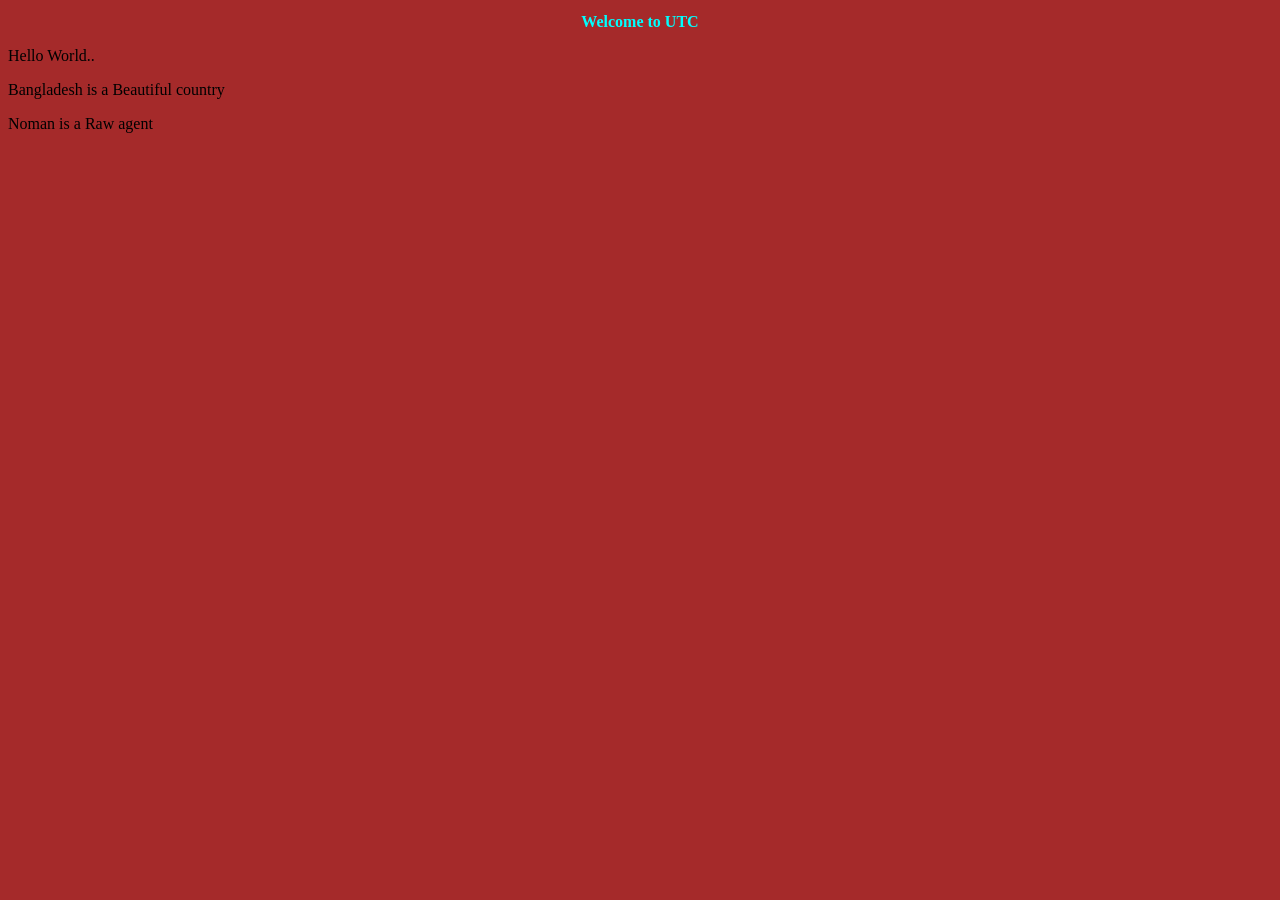
==== index.html @ c668287e "Raw Agent Detected" ====
<!DOCTYPE html>
<html lang="en">
<head>
    <meta charset="UTF-8">
    <meta name="viewport" content="width=device-width, initial-scale=1.0">
    <title>Document</title>
    <link rel="stylesheet" href="style.css">
</head>
<body>
    <h2>Welcome to UTC</h2>
    <p>Hello World..</p><p>Bangladesh is a Beautiful country</p>
    <p>Noman is a Raw agent</p>
</body>
</html>
---- style.css ----
body{background-color: brown;}
h2{color: aqua; text-align: center; font-size: medium;}
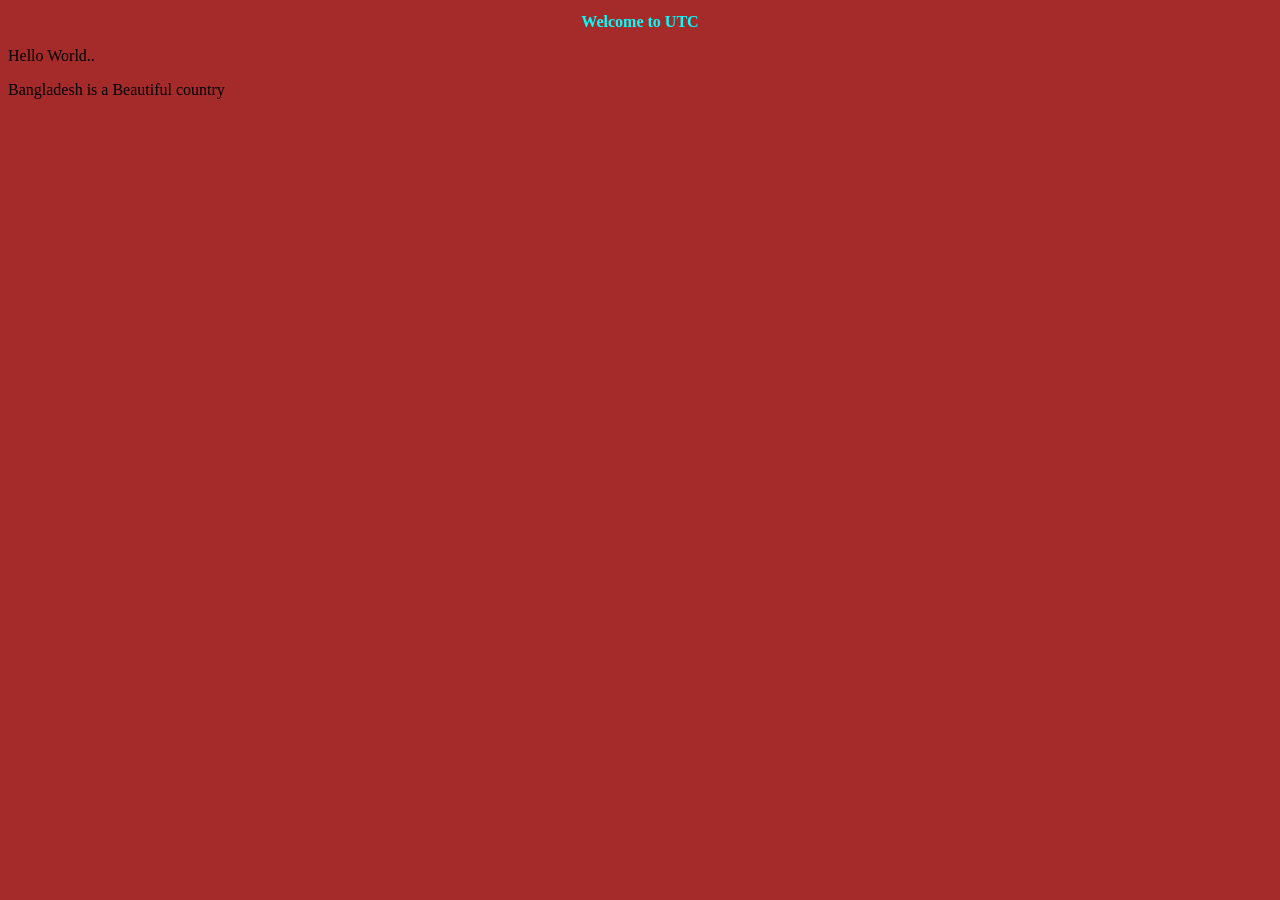
==== commit 27cc1a6b: "fddf" ====
--- a/index.html
+++ b/index.html
@@ -9,6 +9,6 @@
 <body>
     <h2>Welcome to UTC</h2>
     <p>Hello World..</p><p>Bangladesh is a Beautiful country</p>
-    <p>Noman is a Raw agent</p>
+    
 </body>
 </html>
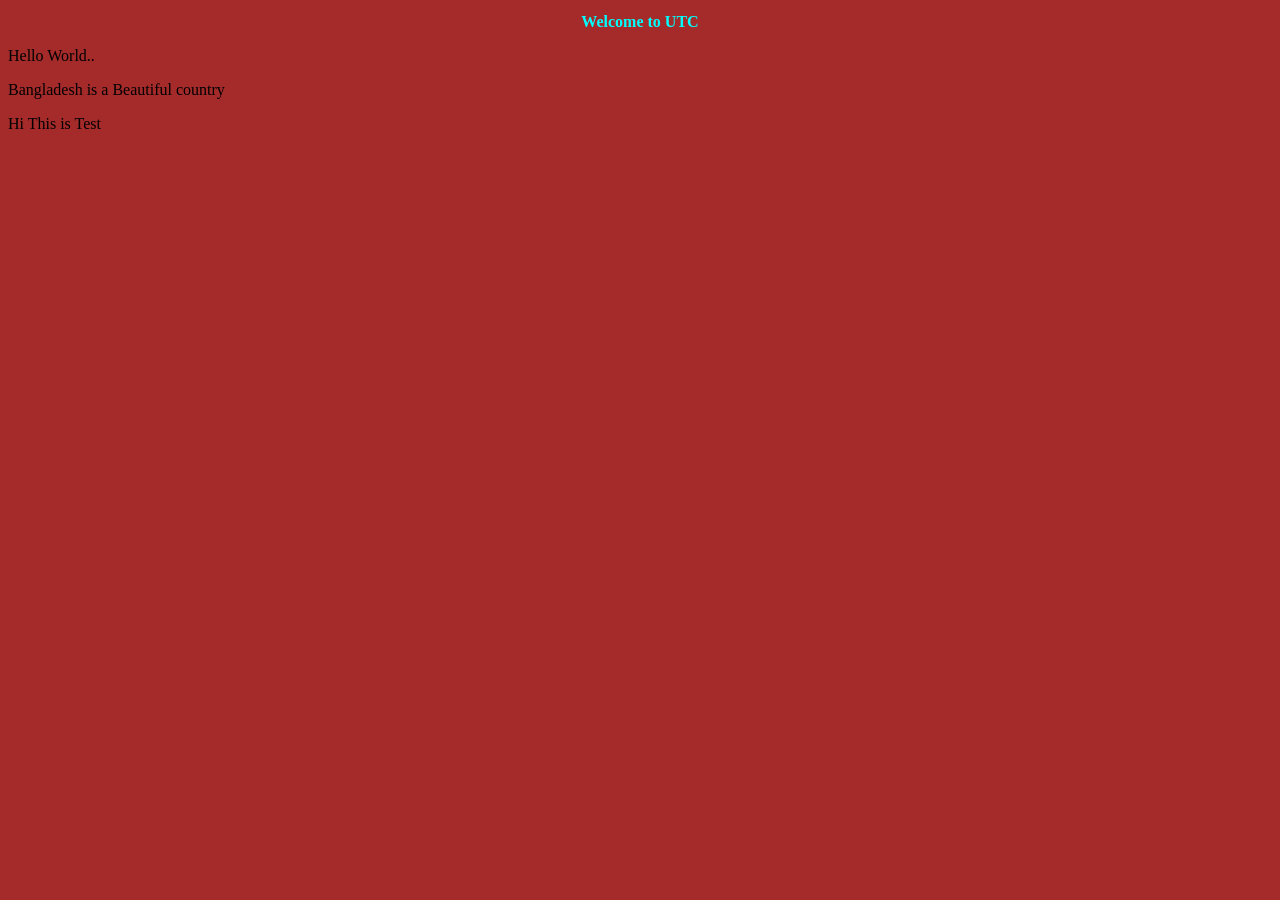
==== commit 2b9d5049: "fddjjjjf" ====
--- a/index.html
+++ b/index.html
@@ -9,6 +9,7 @@
 <body>
     <h2>Welcome to UTC</h2>
     <p>Hello World..</p><p>Bangladesh is a Beautiful country</p>
+    <p>Hi This is Test</p>
     
 </body>
 </html>
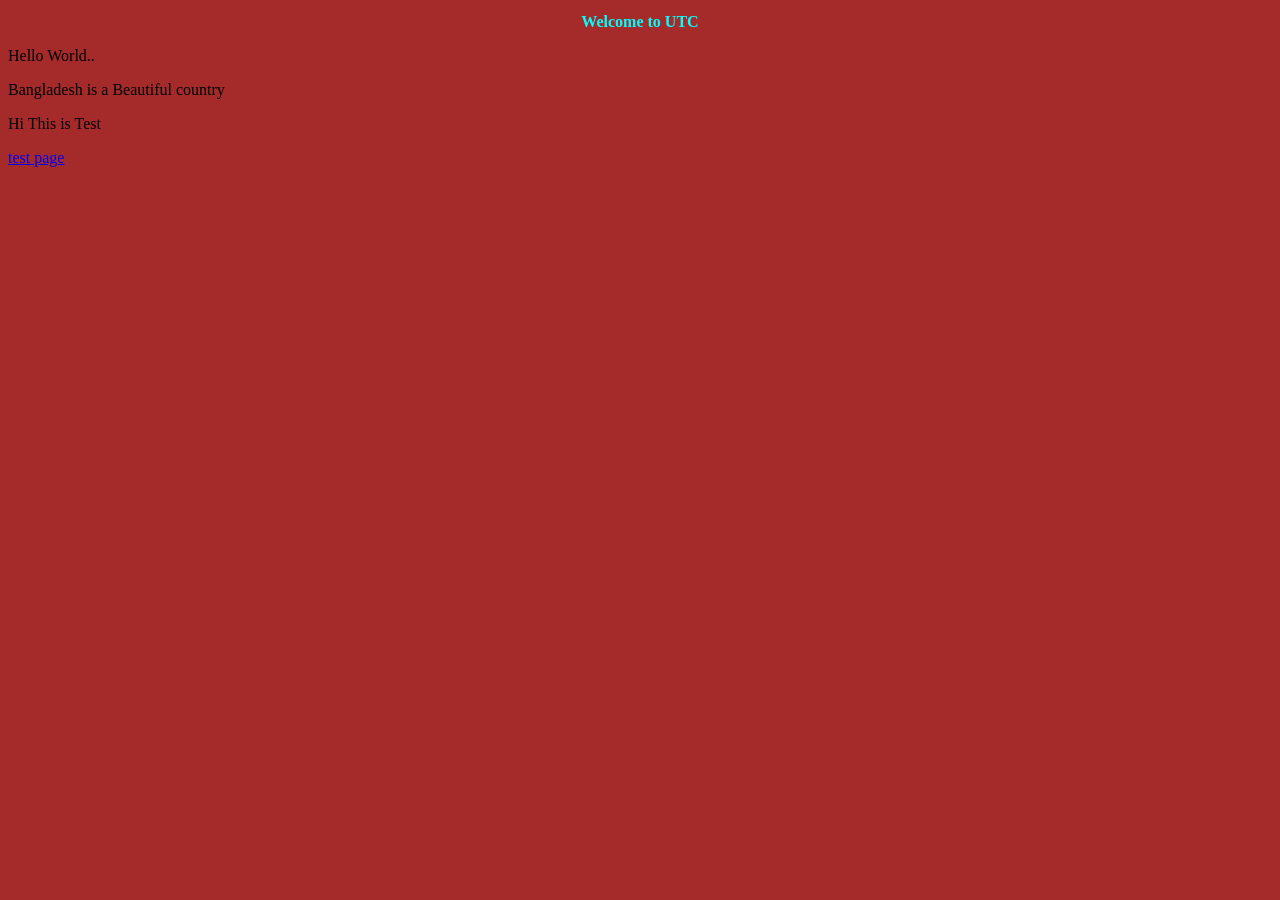
==== commit cfbfc874: "Link added" ====
--- a/index.html
+++ b/index.html
@@ -10,6 +10,6 @@
     <h2>Welcome to UTC</h2>
     <p>Hello World..</p><p>Bangladesh is a Beautiful country</p>
     <p>Hi This is Test</p>
-    
+    <a href="test.com">test page</a>
 </body>
 </html>
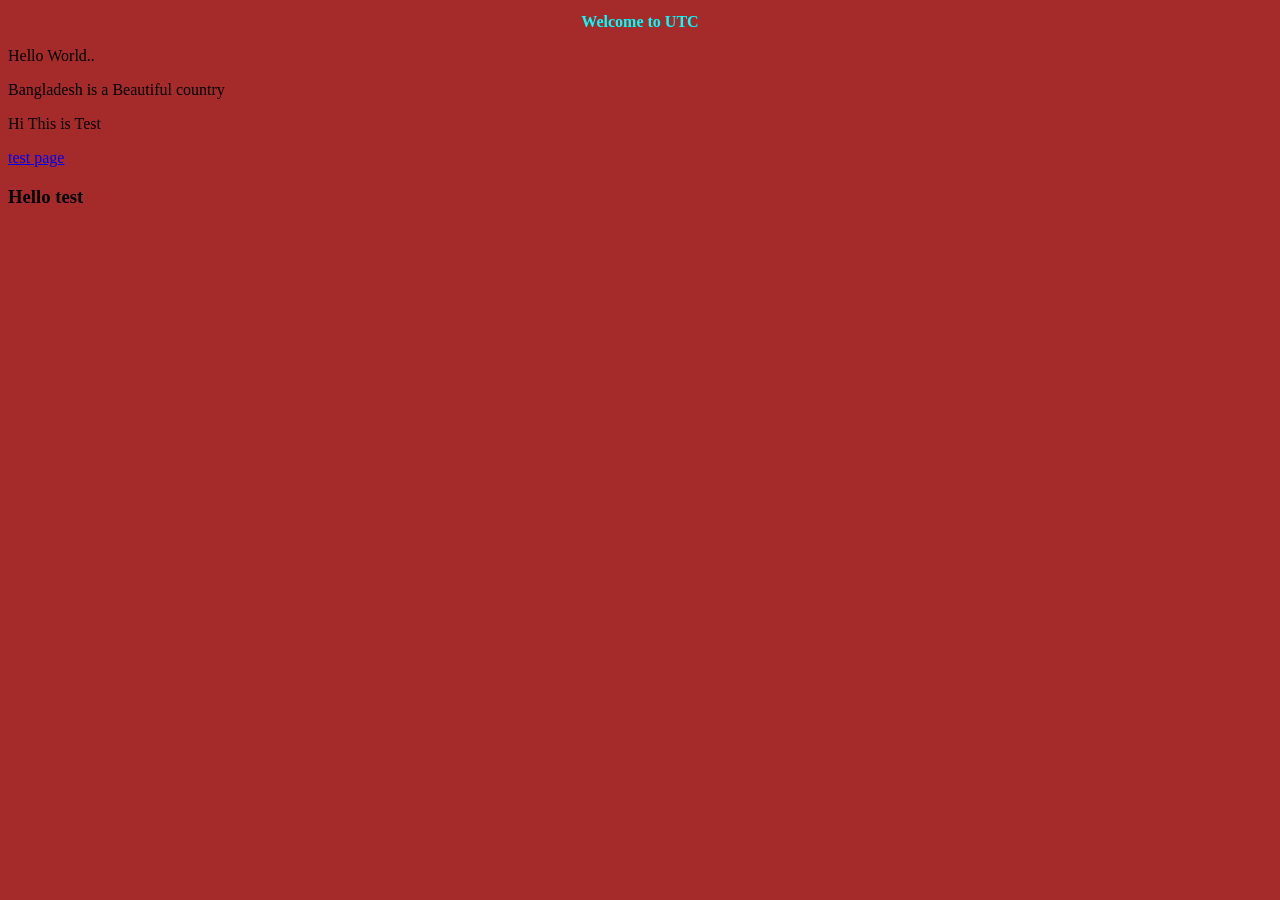
==== commit 4ee81414: "hello added" ====
--- a/index.html
+++ b/index.html
@@ -11,5 +11,6 @@
     <p>Hello World..</p><p>Bangladesh is a Beautiful country</p>
     <p>Hi This is Test</p>
     <a href="test.com">test page</a>
+    <h3>Hello test</h3>
 </body>
 </html>
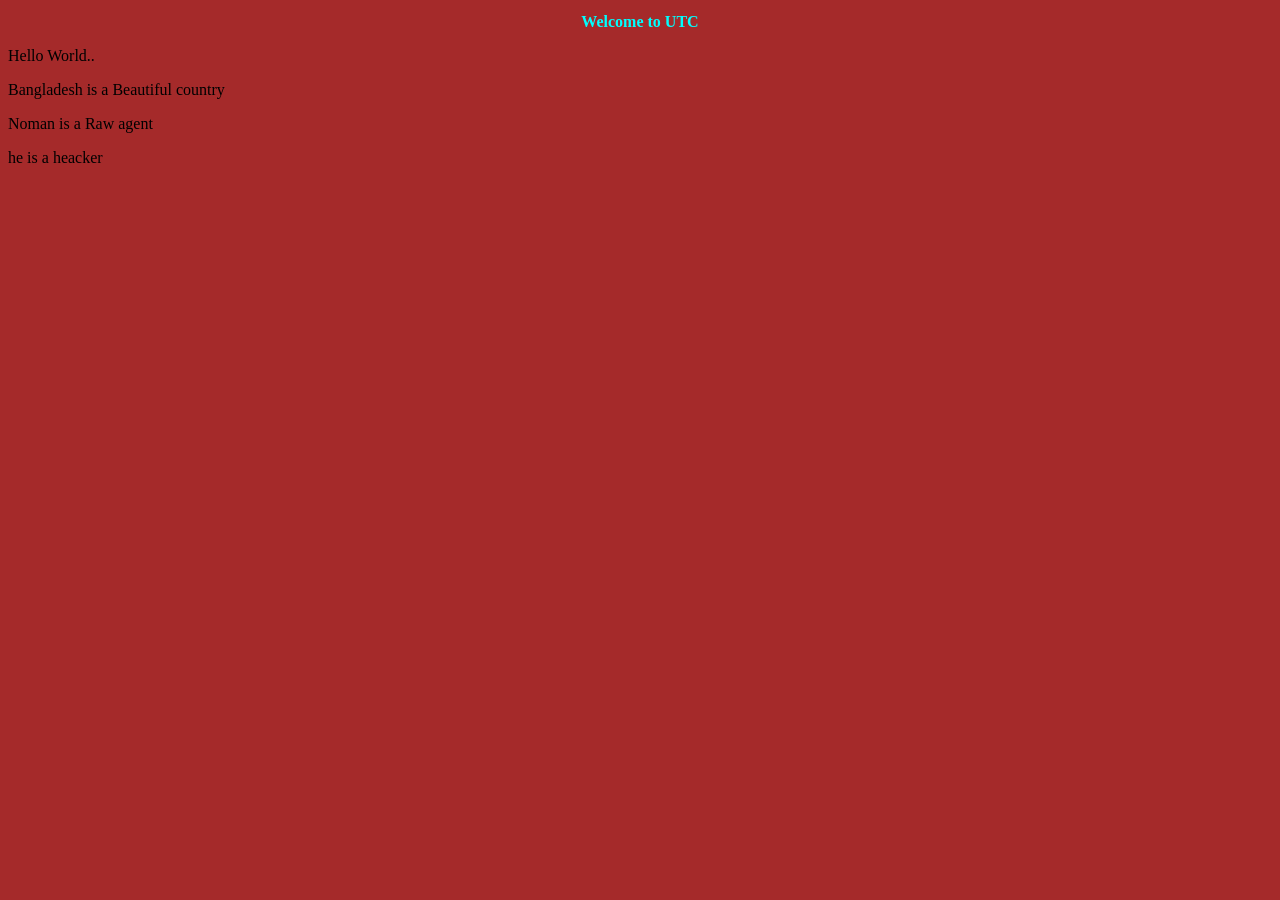
==== commit 40da8e4f: "New done" ====
--- a/index.html
+++ b/index.html
@@ -9,8 +9,7 @@
 <body>
     <h2>Welcome to UTC</h2>
     <p>Hello World..</p><p>Bangladesh is a Beautiful country</p>
-    <p>Hi This is Test</p>
-    <a href="test.com">test page</a>
-    <h3>Hello test</h3>
+    <p>Noman is a Raw agent</p>
+    <p>he is a heacker</p>
 </body>
 </html>
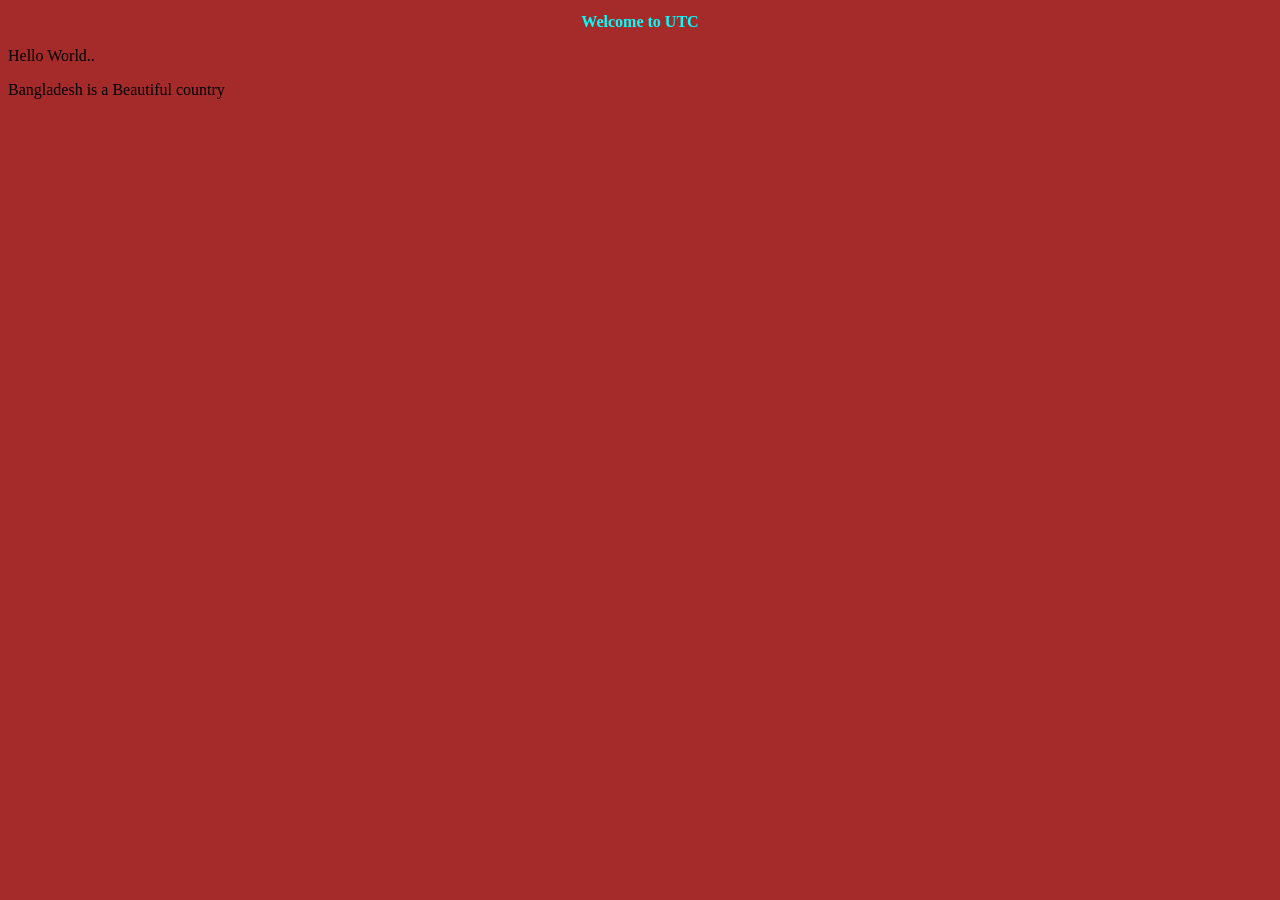
==== commit e71cf1ca: "Index & add file edited" ====
--- a/index.html
+++ b/index.html
@@ -9,7 +9,8 @@
 <body>
     <h2>Welcome to UTC</h2>
     <p>Hello World..</p><p>Bangladesh is a Beautiful country</p>
-    <p>Noman is a Raw agent</p>
-    <p>he is a heacker</p>
+    
+   
+    
 </body>
 </html>
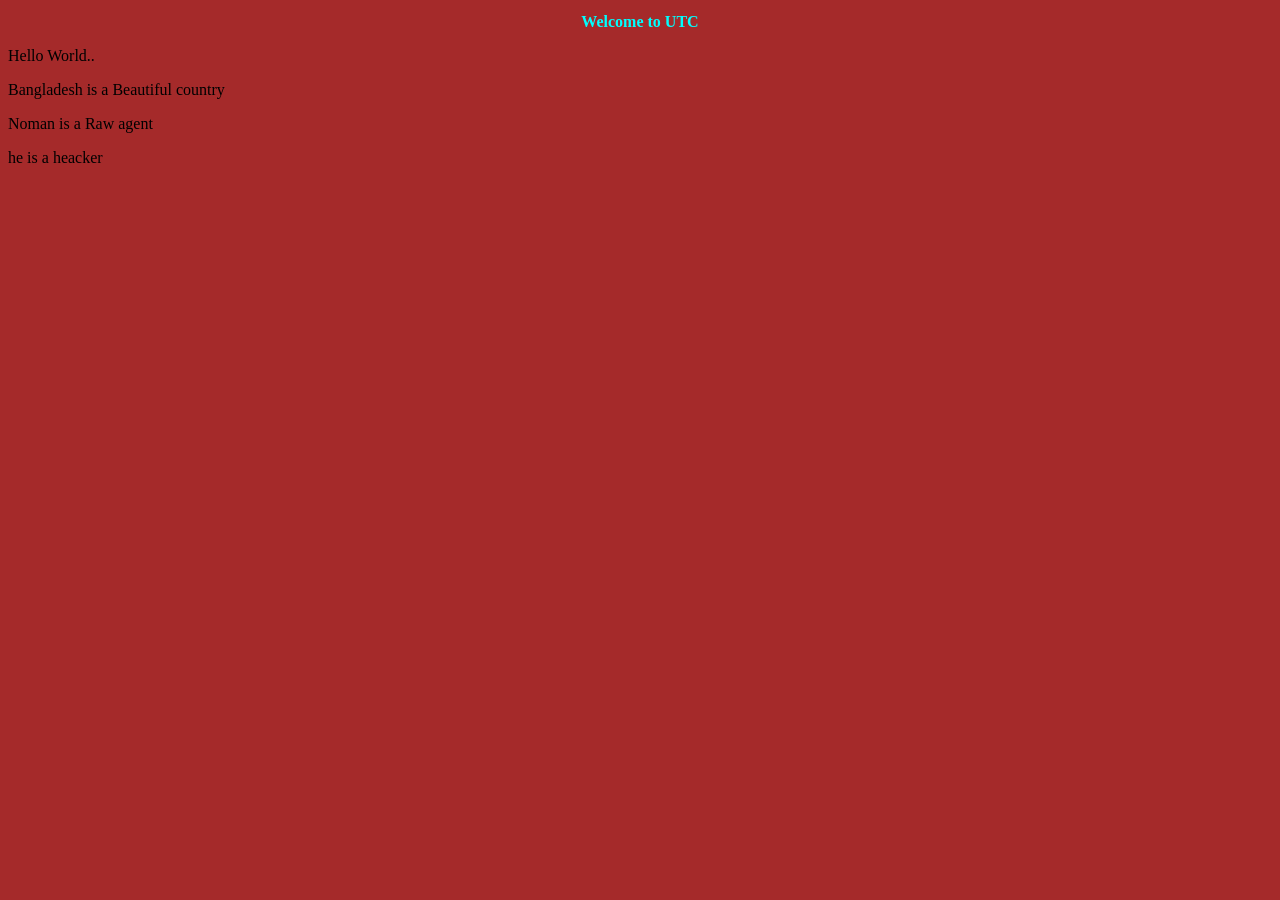
==== commit ea17b611: "reverted" ====
--- a/index.html
+++ b/index.html
@@ -9,8 +9,7 @@
 <body>
     <h2>Welcome to UTC</h2>
     <p>Hello World..</p><p>Bangladesh is a Beautiful country</p>
-    
-   
-    
+    <p>Noman is a Raw agent</p>
+    <p>he is a heacker</p>
 </body>
 </html>
